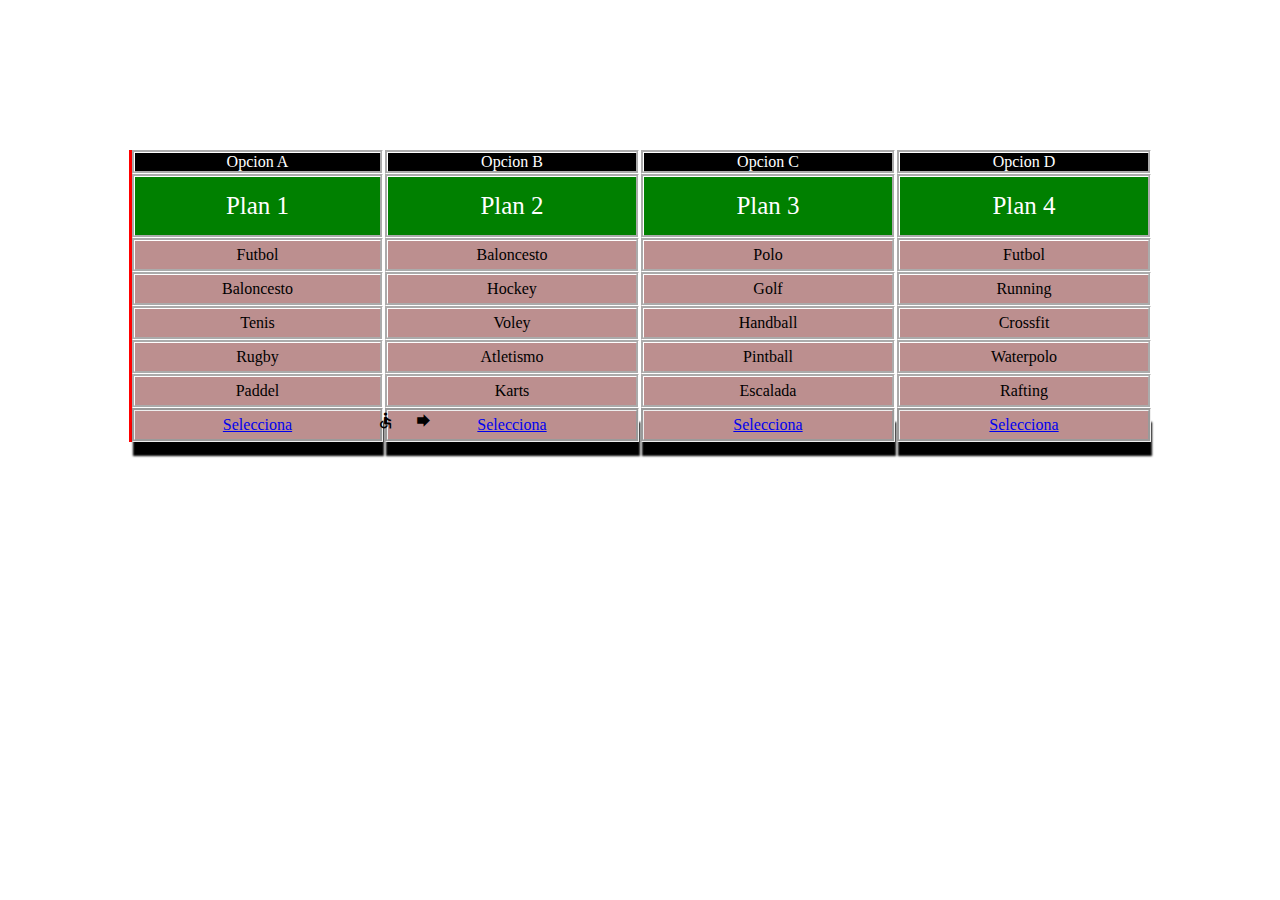
==== Index.html @ 09a15e3b "Add files via upload" ====
<!DOCTYPE html>
<html lang="es">

<head>
    <meta charset="UTF-8">
    <meta name="viewport" content="width=device-width, user-scalable=1">
    <link rel="stylesheet" href="CSS/Estilos.css">
    <link href="https://fonts.googleapis.com/icon?family=Material+Icons"
      rel="stylesheet">
    <title>EjemploMediaQueries</title>
</head>

<body>
    <section>
        <article class="Uno">
            <ul>
                <li class="Negro">Opcion A</li>
                <li class="Verde">Plan 1</li>
                <li class="Rosa">Futbol</li>
                <li class="Rosa">Baloncesto</li>
                <li class="Rosa">Tenis</li>
                <li class="Rosa">Rugby</li>
                <li class="Rosa">Paddel</li>
                <li class="enlace"><a href="#">Selecciona</a></li>
            </ul>
        </article>
        <article class="Uno">
            <ul>
                <li class="Negro">Opcion B</li>
                <li class="Verde">Plan 2</li>
                <li class="Rosa">Baloncesto</li>
                <li class="Rosa">Hockey</li>
                <li class="Rosa">Voley</li>
                <li class="Rosa">Atletismo</li>
                <li class="Rosa">Karts</li>
                <li class="enlace"><a href="#">Selecciona</a></li>
            </ul>
        </article>
        <article class="Uno">
            <ul>
                <li class="Negro">Opcion C</li>
                <li class="Verde">Plan 3</li>
                <li class="Rosa">Polo</li>
                <li class="Rosa">Golf</li>
                <li class="Rosa">Handball</li>
                <li class="Rosa">Pintball</li>
                <li class="Rosa">Escalada</li>
                <li class="enlace"><a href="#">Selecciona</a></li>
            </ul>
        </article>
        <article class="Uno">
            <ul>
                <li class="Negro">Opcion D</li>
                <li class="Verde">Plan 4</li>
                <li class="Rosa">Futbol</li>
                <li class="Rosa">Running</li>
                <li class="Rosa">Crossfit</li>
                <li class="Rosa">Waterpolo</li>
                <li class="Rosa">Rafting</li>
                <li class="enlace"><a href="#">Selecciona</a></li>
            </ul>
        </article>
    
        <section class="silla">
           <span class="material-icons">accessible_forward</span>  
        </section>
        <div class="Limpiar"></div>
    </section>

</body>

</html>
---- CSS/Estilos.css ----
* {
    box-sizing: border-box;
    margin: 0;
    padding: 0;
}


section {
    margin-top: 30px;
    width: 80%;
    margin: 0 auto;

}

.Uno {
    width: calc(25% - 2px);
    margin-left: 1px;
    margin-right: 1px;
    float: left;
    text-align: center;
    margin-top: 30px;


}

ul {
    list-style: none;
}


li {
    text-align: center;

}

.Negro {
    text-align: center;
    color: white;
    font-size: 16px;
    background-color: black;
    border-style: groove;
    border-color: white;
}

.Verde {
    text-align: center;
    color: white;
    font-size: 25px;
    background-color: green;
    padding: 15px;
    border-style: groove;
    border-color: white;
}

.Rosa {
    text-align: center;
    background-color: rosybrown;
    padding: 5px;
    border-style: groove;
    border-color: white;
}

.enlace {
    text-align: center;
    background-color: rosybrown;
    padding: 5px;
    border-style: groove;
    border-color: white -moz-box-shadow: 1px 14px 2px #000000;
    -webkit-box-shadow: 1px 14px 2px #000000;
    box-shadow: 1px 14px 2px #000000;
}

.Uno:first-child {
    border-left: 3px solid red;
}

.Uno:hover {
    width: 50%;
    transition-delay: 1s;
    transition-property:all;
    transition-timing-function: ease-out;
    
}
.silla{margin-top: 120px !important;
    text-align: center;}
.silla {
transition:All 0.7308s ease-in;
-webkit-transition:All 0.7308s ease-in;
-moz-transition:All 0.7308s ease-in;
-o-transition:All 0.7308s ease-in;
transform: rotate(0deg) scale(0.792) skew(0deg) translate(-297px);
-webkit-transform: rotate(0deg) scale(0.792) skew(0deg) translate(-297px);
-moz-transform: rotate(0deg) scale(0.792) skew(0deg) translate(-297px);
-o-transform: rotate(0deg) scale(0.792) skew(0deg) translate(-297px);
-ms-transform: rotate(0deg) scale(0.792) skew(0deg) translate(-297px);
}
.silla:hover{
transform: rotate(0deg) scale(0.67) skew(1deg) translate(0px);
-webkit-transform: rotate(0deg) scale(0.67) skew(1deg) translate(0px);
-moz-transform: rotate(0deg) scale(0.67) skew(1deg) translate(0px);
-o-transform: rotate(0deg) scale(0.67) skew(1deg) translate(0px);
-ms-transform: rotate(0deg) scale(0.67) skew(1deg) translate(0px);
}}

.Limpiar {
    clear: both;
}

@media only screen and (max-width:768px){
    body{background-color: red;}
    .Uno{
        width: calc(50% - 2px);
    }
}

@media only screen and (max-width:600px){
    body{background-color: green;}
    .Uno{
        width: calc(100% - 2px);
        clear: both;
    }
    .Negro {background-color: blue;}
    
}
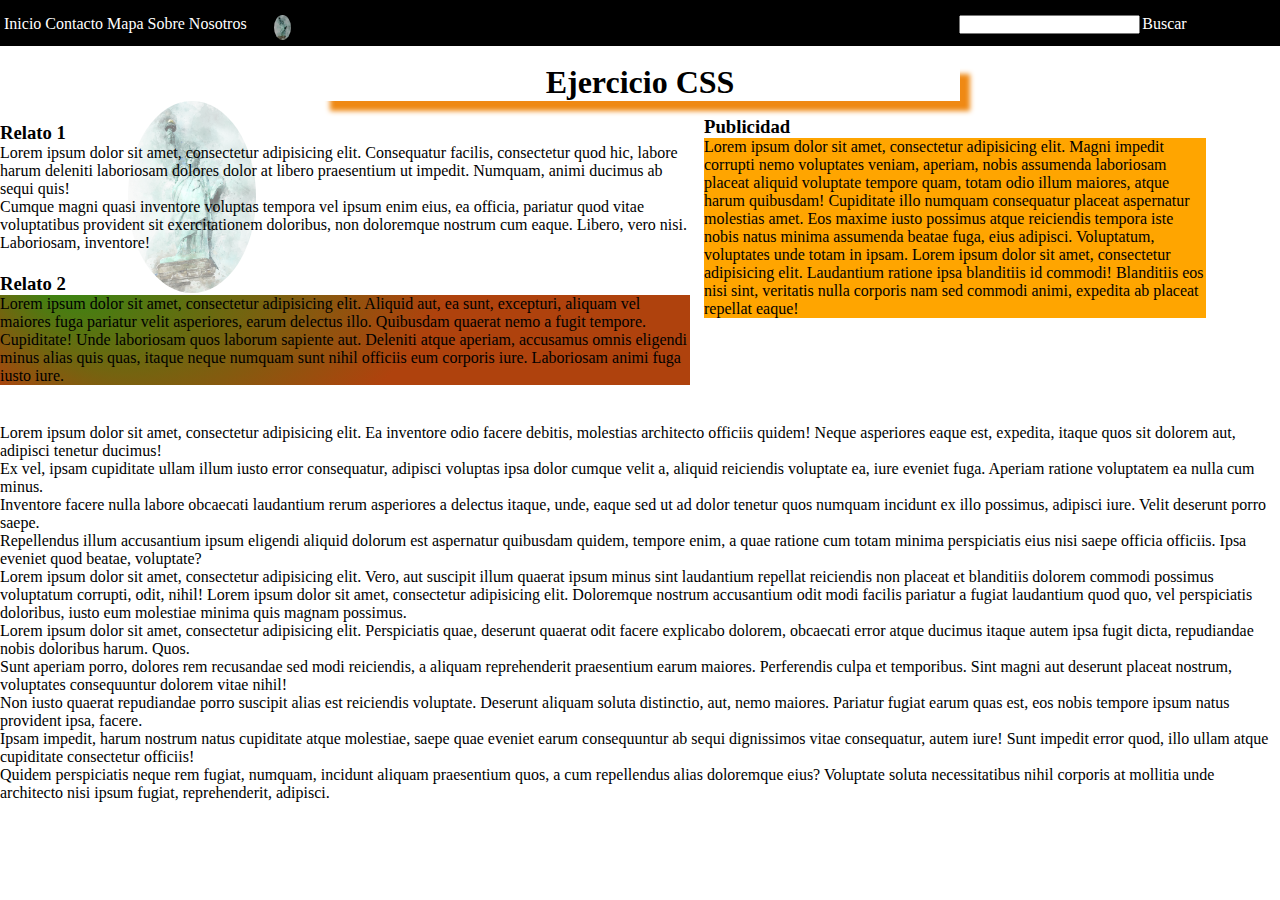
==== commit cdb5aad4: "Add files via upload" ====
--- a/Index.html
+++ b/Index.html
@@ -3,70 +3,71 @@
 
 <head>
     <meta charset="UTF-8">
-    <meta name="viewport" content="width=device-width, user-scalable=1">
+    <meta name="viewport" content="width=device-width, user-scalable=no">
+    <meta name="description" content="">
+    <meta name="keywords" content="">
     <link rel="stylesheet" href="CSS/Estilos.css">
-    <link href="https://fonts.googleapis.com/icon?family=Material+Icons"
-      rel="stylesheet">
-    <title>EjemploMediaQueries</title>
+    <title>EjercicioCSS</title>
 </head>
 
 <body>
-    <section>
-        <article class="Uno">
+    <main>
+        <nav>
             <ul>
-                <li class="Negro">Opcion A</li>
-                <li class="Verde">Plan 1</li>
-                <li class="Rosa">Futbol</li>
-                <li class="Rosa">Baloncesto</li>
-                <li class="Rosa">Tenis</li>
-                <li class="Rosa">Rugby</li>
-                <li class="Rosa">Paddel</li>
-                <li class="enlace"><a href="#">Selecciona</a></li>
+                <li><a href="#">Inicio</a></li>
+                <li><a href="#">Contacto</a></li>
+                <li><a href="#">Mapa</a></li>
+                <li><a href="#">Sobre Nosotros</a></li>
+                <li class="Imagen1"><img class="LibertadP" src="Imagenes/queen-of-liberty-2875739_640.jpg" alt="LogoLibertad"></li>
+                <li class="Buscar"><a href="#">Buscar</a></li>
+                <li class="Buscador"><form action="valida.php" method="get" enctype="multipart/form-data"><label for="Buscar"></label><input type="text"></form></li>
             </ul>
-        </article>
-        <article class="Uno">
-            <ul>
-                <li class="Negro">Opcion B</li>
-                <li class="Verde">Plan 2</li>
-                <li class="Rosa">Baloncesto</li>
-                <li class="Rosa">Hockey</li>
-                <li class="Rosa">Voley</li>
-                <li class="Rosa">Atletismo</li>
-                <li class="Rosa">Karts</li>
-                <li class="enlace"><a href="#">Selecciona</a></li>
-            </ul>
-        </article>
-        <article class="Uno">
-            <ul>
-                <li class="Negro">Opcion C</li>
-                <li class="Verde">Plan 3</li>
-                <li class="Rosa">Polo</li>
-                <li class="Rosa">Golf</li>
-                <li class="Rosa">Handball</li>
-                <li class="Rosa">Pintball</li>
-                <li class="Rosa">Escalada</li>
-                <li class="enlace"><a href="#">Selecciona</a></li>
-            </ul>
-        </article>
-        <article class="Uno">
-            <ul>
-                <li class="Negro">Opcion D</li>
-                <li class="Verde">Plan 4</li>
-                <li class="Rosa">Futbol</li>
-                <li class="Rosa">Running</li>
-                <li class="Rosa">Crossfit</li>
-                <li class="Rosa">Waterpolo</li>
-                <li class="Rosa">Rafting</li>
-                <li class="enlace"><a href="#">Selecciona</a></li>
-            </ul>
-        </article>
+        </nav>
+        <header>
+            <h1>Ejercicio CSS</h1>
+        </header>
+        <section class="Relatos">
+           <img class="Libertad" src="Imagenes/queen-of-liberty-2875739_1280.jpg" alt="Libertad">
+            <article class="Relato1">
+                <h3>Relato 1</h3>
+                <p>Lorem ipsum dolor sit amet, consectetur adipisicing elit. Consequatur facilis, consectetur quod hic, labore harum deleniti laboriosam dolores dolor at libero praesentium ut impedit. Numquam, animi ducimus ab sequi quis!</p>
+                <p>Cumque magni quasi inventore voluptas tempora vel ipsum enim eius, ea officia, pariatur quod vitae voluptatibus provident sit exercitationem doloribus, non doloremque nostrum cum eaque. Libero, vero nisi. Laboriosam, inventore!</p>
     
-        <section class="silla">
-           <span class="material-icons">accessible_forward</span>  
+            </article>
+            <article class="Relato2">
+                <h3>Relato 2</h3>
+                <p class="gradiante">Lorem ipsum dolor sit amet, consectetur adipisicing elit. Aliquid aut, ea sunt, excepturi, aliquam vel maiores fuga pariatur velit asperiores, earum delectus illo. Quibusdam quaerat nemo a fugit tempore. Cupiditate!
+                Unde laboriosam quos laborum sapiente aut. Deleniti atque aperiam, accusamus omnis eligendi minus alias quis quas, itaque neque numquam sunt nihil officiis eum corporis iure. Laboriosam animi fuga iusto iure.</p>
+            </article>
         </section>
-        <div class="Limpiar"></div>
-    </section>
-
+        <aside class="Publi">
+            <article class="Publicidad">
+                <h3>Publicidad</h3>
+                <p class="naranja">Lorem ipsum dolor sit amet, consectetur adipisicing elit. Magni impedit corrupti nemo voluptates veniam, aperiam, nobis assumenda laboriosam placeat aliquid voluptate tempore quam, totam odio illum maiores, atque harum quibusdam!
+                    Cupiditate illo numquam consequatur placeat aspernatur molestias amet. Eos maxime iusto possimus atque reiciendis tempora iste nobis natus minima assumenda beatae fuga, eius adipisci. Voluptatum, voluptates unde totam in ipsam.
+                    Lorem ipsum dolor sit amet, consectetur adipisicing elit. Laudantium ratione ipsa blanditiis id commodi! Blanditiis eos nisi sint, veritatis nulla corporis nam sed commodi animi, expedita ab placeat repellat eaque!</p>
+            </article>
+        </aside>
+        
+        
+        <div class="limpiar"></div>
+        
+        <section class="Info">
+            <article class="Relato3">
+                <div>Lorem ipsum dolor sit amet, consectetur adipisicing elit. Ea inventore odio facere debitis, molestias architecto officiis quidem! Neque asperiores eaque est, expedita, itaque quos sit dolorem aut, adipisci tenetur ducimus!</div>
+                <div>Ex vel, ipsam cupiditate ullam illum iusto error consequatur, adipisci voluptas ipsa dolor cumque velit a, aliquid reiciendis voluptate ea, iure eveniet fuga. Aperiam ratione voluptatem ea nulla cum minus.</div>
+                <div>Inventore facere nulla labore obcaecati laudantium rerum asperiores a delectus itaque, unde, eaque sed ut ad dolor tenetur quos numquam incidunt ex illo possimus, adipisci iure. Velit deserunt porro saepe.</div>
+                <div>Repellendus illum accusantium ipsum eligendi aliquid dolorum est aspernatur quibusdam quidem, tempore enim, a quae ratione cum totam minima perspiciatis eius nisi saepe officia officiis. Ipsa eveniet quod beatae, voluptate?</div>
+                Lorem ipsum dolor sit amet, consectetur adipisicing elit. Vero, aut suscipit illum quaerat ipsum minus sint laudantium repellat reiciendis non placeat et blanditiis dolorem commodi possimus voluptatum corrupti, odit, nihil!
+                Lorem ipsum dolor sit amet, consectetur adipisicing elit. Doloremque nostrum accusantium odit modi facilis pariatur a fugiat laudantium quod quo, vel perspiciatis doloribus, iusto eum molestiae minima quis magnam possimus.
+                <div>Lorem ipsum dolor sit amet, consectetur adipisicing elit. Perspiciatis quae, deserunt quaerat odit facere explicabo dolorem, obcaecati error atque ducimus itaque autem ipsa fugit dicta, repudiandae nobis doloribus harum. Quos.</div>
+                <div>Sunt aperiam porro, dolores rem recusandae sed modi reiciendis, a aliquam reprehenderit praesentium earum maiores. Perferendis culpa et temporibus. Sint magni aut deserunt placeat nostrum, voluptates consequuntur dolorem vitae nihil!</div>
+                <div>Non iusto quaerat repudiandae porro suscipit alias est reiciendis voluptate. Deserunt aliquam soluta distinctio, aut, nemo maiores. Pariatur fugiat earum quas est, eos nobis tempore ipsum natus provident ipsa, facere.</div>
+                <div>Ipsam impedit, harum nostrum natus cupiditate atque molestiae, saepe quae eveniet earum consequuntur ab sequi dignissimos vitae consequatur, autem iure! Sunt impedit error quod, illo ullam atque cupiditate consectetur officiis!</div>
+                <div>Quidem perspiciatis neque rem fugiat, numquam, incidunt aliquam praesentium quos, a cum repellendus alias doloremque eius? Voluptate soluta necessitatibus nihil corporis at mollitia unde architecto nisi ipsum fugiat, reprehenderit, adipisci.</div>
+            </article>
+        </section>
+    </main>
 </body>
 
 </html>
--- a/CSS/Estilos.css
+++ b/CSS/Estilos.css
@@ -5,21 +5,12 @@
 }
 
 
-section {
-    margin-top: 30px;
-    width: 80%;
+nav {
+    background-color: black;
     margin: 0 auto;
-
-}
-
-.Uno {
-    width: calc(25% - 2px);
-    margin-left: 1px;
-    margin-right: 1px;
-    float: left;
-    text-align: center;
-    margin-top: 30px;
-
+    padding: 2px;
+    position: fixed;
+    width: 100%;
 
 }
 
@@ -27,98 +18,163 @@
     list-style: none;
 }
 
+li > a {
+    text-decoration-color: white;
+    text-decoration: none;
+    color: white;
+    padding: 2px;
+    margin-top: 1%;
 
-li {
-    text-align: center;
 
 }
 
-.Negro {
-    text-align: center;
-    color: white;
-    font-size: 16px;
-    background-color: black;
-    border-style: groove;
-    border-color: white;
+li {
+    float: left;
+    margin-top: 1%;
 }
 
-.Verde {
-    text-align: center;
-    color: white;
-    font-size: 25px;
-    background-color: green;
-    padding: 15px;
-    border-style: groove;
-    border-color: white;
+.Imagen1 {
+    margin-left: 2%;
+
 }
 
-.Rosa {
-    text-align: center;
-    background-color: rosybrown;
-    padding: 5px;
-    border-style: groove;
-    border-color: white;
+.LibertadP {
+    width: 4%;
+    border-radius: 50%;
+    opacity: .7;
+
 }
 
-.enlace {
-    text-align: center;
-    background-color: rosybrown;
-    padding: 5px;
-    border-style: groove;
-    border-color: white -moz-box-shadow: 1px 14px 2px #000000;
-    -webkit-box-shadow: 1px 14px 2px #000000;
-    box-shadow: 1px 14px 2px #000000;
+.Buscar {
+    color: white;
+    text-decoration-color: white;
+    float: right;
+    margin-right: 7%;
+    margin-top: 1%;
 }
 
-.Uno:first-child {
-    border-left: 3px solid red;
+.Buscador {
+    float: right;
 }
 
-.Uno:hover {
+header {
+    text-align: center;
+    margin: 0 auto;
+    margin-top: 5%;
     width: 50%;
-    transition-delay: 1s;
-    transition-property:all;
-    transition-timing-function: ease-out;
-    
+    -moz-box-shadow: 10px 10px 5px #b56100;
+    -webkit-box-shadow: 10px 10px 5px #b56100;
+    box-shadow: 10px 10px 5px #ef8914;
+    float: left;
+    margin-left: 25%;
 }
-.silla{margin-top: 120px !important;
-    text-align: center;}
-.silla {
-transition:All 0.7308s ease-in;
--webkit-transition:All 0.7308s ease-in;
--moz-transition:All 0.7308s ease-in;
--o-transition:All 0.7308s ease-in;
-transform: rotate(0deg) scale(0.792) skew(0deg) translate(-297px);
--webkit-transform: rotate(0deg) scale(0.792) skew(0deg) translate(-297px);
--moz-transform: rotate(0deg) scale(0.792) skew(0deg) translate(-297px);
--o-transform: rotate(0deg) scale(0.792) skew(0deg) translate(-297px);
--ms-transform: rotate(0deg) scale(0.792) skew(0deg) translate(-297px);
+
+.Relatos {
+    display: block;
+    width: 55%;
+    float: left;
 }
-.silla:hover{
-transform: rotate(0deg) scale(0.67) skew(1deg) translate(0px);
--webkit-transform: rotate(0deg) scale(0.67) skew(1deg) translate(0px);
--moz-transform: rotate(0deg) scale(0.67) skew(1deg) translate(0px);
--o-transform: rotate(0deg) scale(0.67) skew(1deg) translate(0px);
--ms-transform: rotate(0deg) scale(0.67) skew(1deg) translate(0px);
-}}
 
-.Limpiar {
+.Relato1 {
+    width: 98%;
+    text-align: left;
+    margin-top: 3%;
+
+}
+
+.Libertad {
+    border-radius: 50%;
+    position: absolute;
+    z-index: -100;
+    opacity: .5;
+    width: 10%;
+    margin-left: 10%;
+}
+
+.Relato2 {
+    width: 98%;
+    margin-top: 3%;
+}
+
+.gradiante {
+    background: -webkit-gradient(radial, 48 -24, 0, 185 -127, 291, from(#2E8C13), to(#AF420D))
+}
+
+.Publi {
+    float: left;
+    width: 40%;
+}
+
+.Publicidad {
+    width: 98%;
+    *margin-left: 2%;
+    margin-top: 3%;
+    *margin-right: 3%;
+
+}
+
+.naranja {
+    background-color: orange;
+}
+
+.limpiar {
     clear: both;
 }
 
-@media only screen and (max-width:768px){
-    body{background-color: red;}
-    .Uno{
-        width: calc(50% - 2px);
+.Relato3 {
+    margin-top: 3%;
+
+}
+
+@media only screen and (max-width: 600px) {
+    .Imagen1 {
+        display: none
+    }
+
+    .Buscar {
+        display: none
+    }
+.Buscador {
+    display: none;
+}
+    li {
+        padding: 2px;
+        margin-top: 1%;
+        text-align: center;
+        margin-left: 5%;
+    }
+
+    a {
+        text-align: center;
+    }
+
+    nav {
+        text-align: center;
+        margin: 0 auto;
+    }
+
+    .Libertad {
+        display: none;
+    }
+
+    .Publi {
+        display: none;
+    }
+
+    .Relatos {
+        width: 100%;
+        text-align: justify;
+    }
+
+    header {
+        text-align: center;
+        margin: 0 auto;
+        margin-top: 10%;
+        width: 50%;
+        -moz-box-shadow: 10px 10px 5px #b56100;
+        -webkit-box-shadow: 10px 10px 5px #b56100;
+        box-shadow: 10px 10px 5px #ef8914;
+        float: left;
+        margin-left: 25%;
     }
 }
-
-@media only screen and (max-width:600px){
-    body{background-color: green;}
-    .Uno{
-        width: calc(100% - 2px);
-        clear: both;
-    }
-    .Negro {background-color: blue;}
-    
-}
